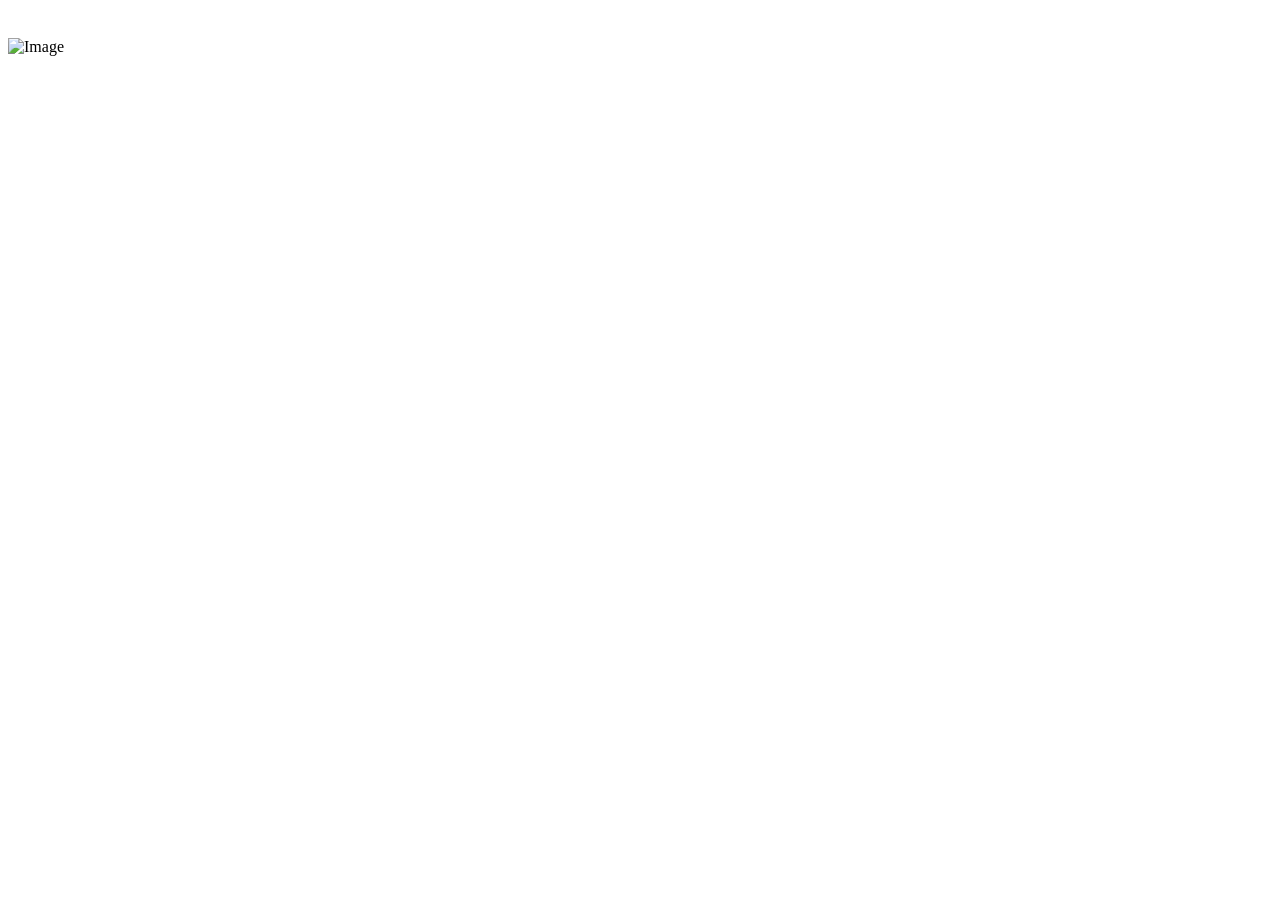
==== HTML-CSS/alligning.html @ a7415ba5 "HTML CSS" ====
<!DOCTYPE html>
<html lang="en">
<head>
  <meta charset="UTF-8">
  <meta name="viewport" content="width=device-width, initial-scale=1.0">
  <title>Align Image</title>
  <link rel="stylesheet" href="style3.css">
</head>
<body>
  <img src="C:\Users\VenuS\OneDrive\Desktop\h3\my photo.jpeg" alt="Image" class="my-image">
</body>
</html>
---- HTML-CSS/style3.css ----
img{
    width: 108px;
    height: 1500px;
    position: fixed;
    top:1cm;
}
p{
    position: relative;
    top:1cm;
}
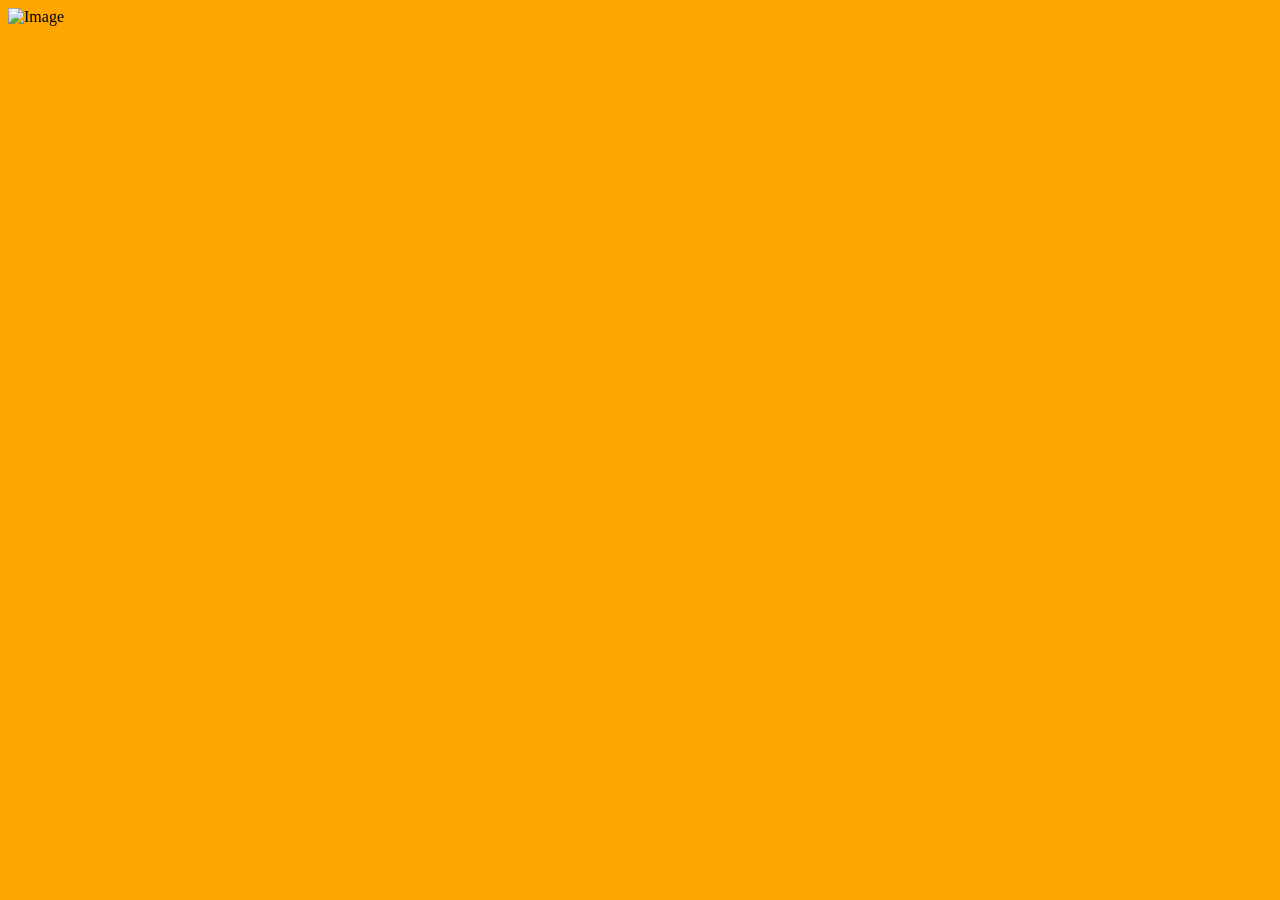
==== commit 3ca6f822: "day4" ====
--- a/HTML-CSS/alligning.html
+++ b/HTML-CSS/alligning.html
@@ -4,7 +4,7 @@
   <meta charset="UTF-8">
   <meta name="viewport" content="width=device-width, initial-scale=1.0">
   <title>Align Image</title>
-  <link rel="stylesheet" href="style3.css">
+  <link rel="stylesheet" href="style2.css">
 </head>
 <body>
   <img src="C:\Users\VenuS\OneDrive\Desktop\h3\my photo.jpeg" alt="Image" class="my-image">
--- a/HTML-CSS/style2.css
+++ b/HTML-CSS/style2.css
@@ -0,0 +1,33 @@
+body{
+    background-color:orange;
+
+}
+img{
+    animation: picture 2s ease-in-out 1s infinite;
+}
+@keyframes picture{
+    0%{
+        transform: rotate(0deg,10deg) ;
+    }
+    15%{
+        transform: rotate(180deg,10deg);
+    }
+    20%{
+        transform: rotate(360deg,10deg);
+    }
+    25%{
+        transform: rotate(360deg,10deg);
+    }
+    30%{
+        transform: rotate(360deg,10deg);
+    }
+    80%{
+        transform: rotate(360deg,10deg);
+    }
+    120%{
+        transform: rotate(360deg,10deg);
+    }
+    360%{
+        transform: rotate(360deg,10deg);
+    }
+}
